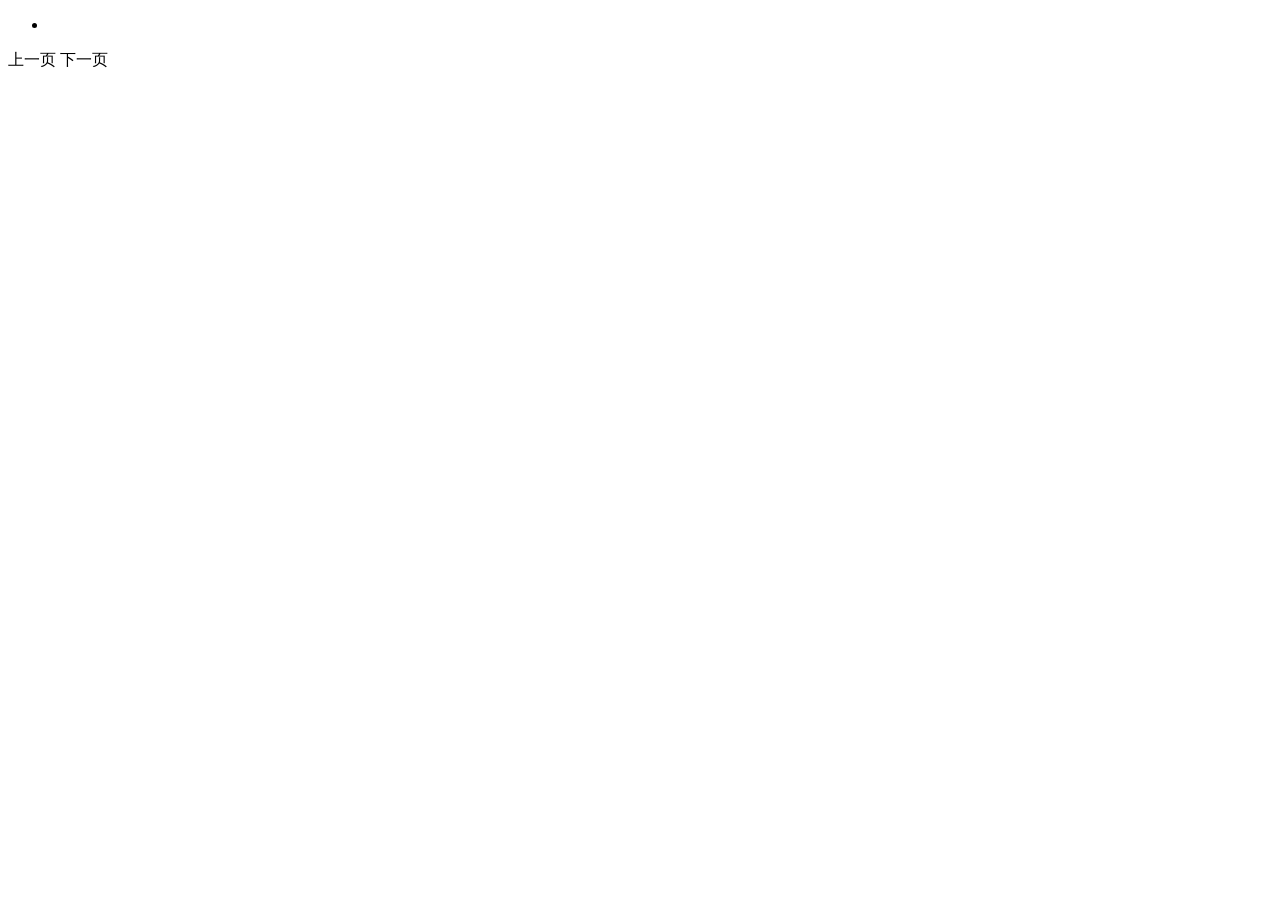
==== templates/index.html @ f02bd578 "Initial commit" ====
<!DOCTYPE html>
<html xmlns:th="https://www.thymeleaf.org" th:replace="~{modules/layout :: html(content = ~{::content})}">
  <th:block th:fragment="content">
    <div class="mx-auto flex h-screen w-96 flex-col items-center justify-center">
      <ul class="w-full list-inside list-disc">
        <li th:each="post : ${posts.items}">
          <span class="icon-[tabler--box]"></span>
          <a
            th:text="${post.spec.title}"
            th:href="${post.status.permalink}"
            class="hover:text-gray-600 hover:underline"
          ></a>
        </li>
      </ul>
      <div class="mt-6 flex w-full items-center justify-between" th:if="${posts.hasPrevious() || posts.hasNext()}">
        <a
          th:href="@{${posts.prevUrl}}"
          class="whitespace-no-wrap group inline-flex items-center justify-center gap-1 rounded-md border border-gray-200 bg-white px-4 py-1 text-sm font-medium leading-6 text-gray-600 shadow-sm hover:bg-gray-50 focus:shadow-none focus:outline-none"
        >
          <span class="i-tabler-arrow-left text-lg transition-all group-hover:-translate-x-1"></span>
          <span>上一页</span>
        </a>
        <span class="text-sm text-gray-900" th:text="${posts.page} +' / '+ ${posts.totalPages}"></span>
        <a
          th:href="@{${posts.nextUrl}}"
          class="whitespace-no-wrap group inline-flex items-center justify-center gap-1 rounded-md border border-gray-200 bg-white px-4 py-1 text-sm font-medium leading-6 text-gray-600 shadow-sm hover:bg-gray-50 focus:shadow-none focus:outline-none"
        >
          <span>下一页</span>
          <span class="i-tabler-arrow-right text-lg transition-all group-hover:translate-x-1"></span>
        </a>
      </div>
    </div>
  </th:block>
</html>
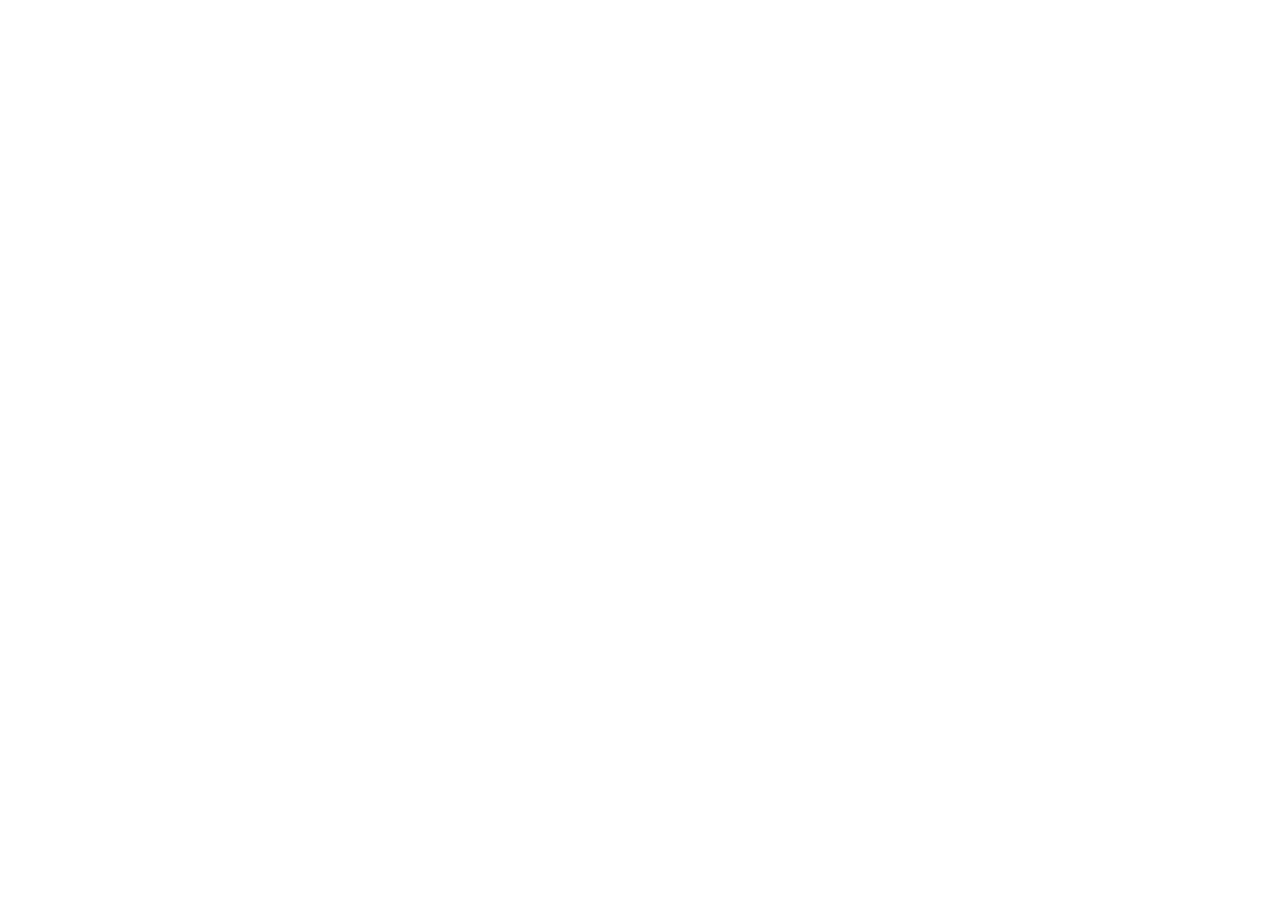
==== commit 4d9aadf0: "首页开发" ====
--- a/templates/index.html
+++ b/templates/index.html
@@ -1,34 +1,10 @@
 <!DOCTYPE html>
 <html xmlns:th="https://www.thymeleaf.org" th:replace="~{modules/layout :: html(content = ~{::content})}">
   <th:block th:fragment="content">
-    <div class="mx-auto flex h-screen w-96 flex-col items-center justify-center">
-      <ul class="w-full list-inside list-disc">
-        <li th:each="post : ${posts.items}">
-          <span class="icon-[tabler--box]"></span>
-          <a
-            th:text="${post.spec.title}"
-            th:href="${post.status.permalink}"
-            class="hover:text-gray-600 hover:underline"
-          ></a>
-        </li>
-      </ul>
-      <div class="mt-6 flex w-full items-center justify-between" th:if="${posts.hasPrevious() || posts.hasNext()}">
-        <a
-          th:href="@{${posts.prevUrl}}"
-          class="whitespace-no-wrap group inline-flex items-center justify-center gap-1 rounded-md border border-gray-200 bg-white px-4 py-1 text-sm font-medium leading-6 text-gray-600 shadow-sm hover:bg-gray-50 focus:shadow-none focus:outline-none"
-        >
-          <span class="i-tabler-arrow-left text-lg transition-all group-hover:-translate-x-1"></span>
-          <span>上一页</span>
-        </a>
-        <span class="text-sm text-gray-900" th:text="${posts.page} +' / '+ ${posts.totalPages}"></span>
-        <a
-          th:href="@{${posts.nextUrl}}"
-          class="whitespace-no-wrap group inline-flex items-center justify-center gap-1 rounded-md border border-gray-200 bg-white px-4 py-1 text-sm font-medium leading-6 text-gray-600 shadow-sm hover:bg-gray-50 focus:shadow-none focus:outline-none"
-        >
-          <span>下一页</span>
-          <span class="i-tabler-arrow-right text-lg transition-all group-hover:translate-x-1"></span>
-        </a>
-      </div>
-    </div>
+    <!-- 顶部：视频或轮播（可配置） -->
+    <th:block th:replace="~{modules/home-hero :: home_hero}"></th:block>
+
+    <!-- 四个入口区块（自定义标题与链接） -->
+    <th:block th:replace="~{modules/home-sections :: home_sections}"></th:block>
   </th:block>
 </html>
